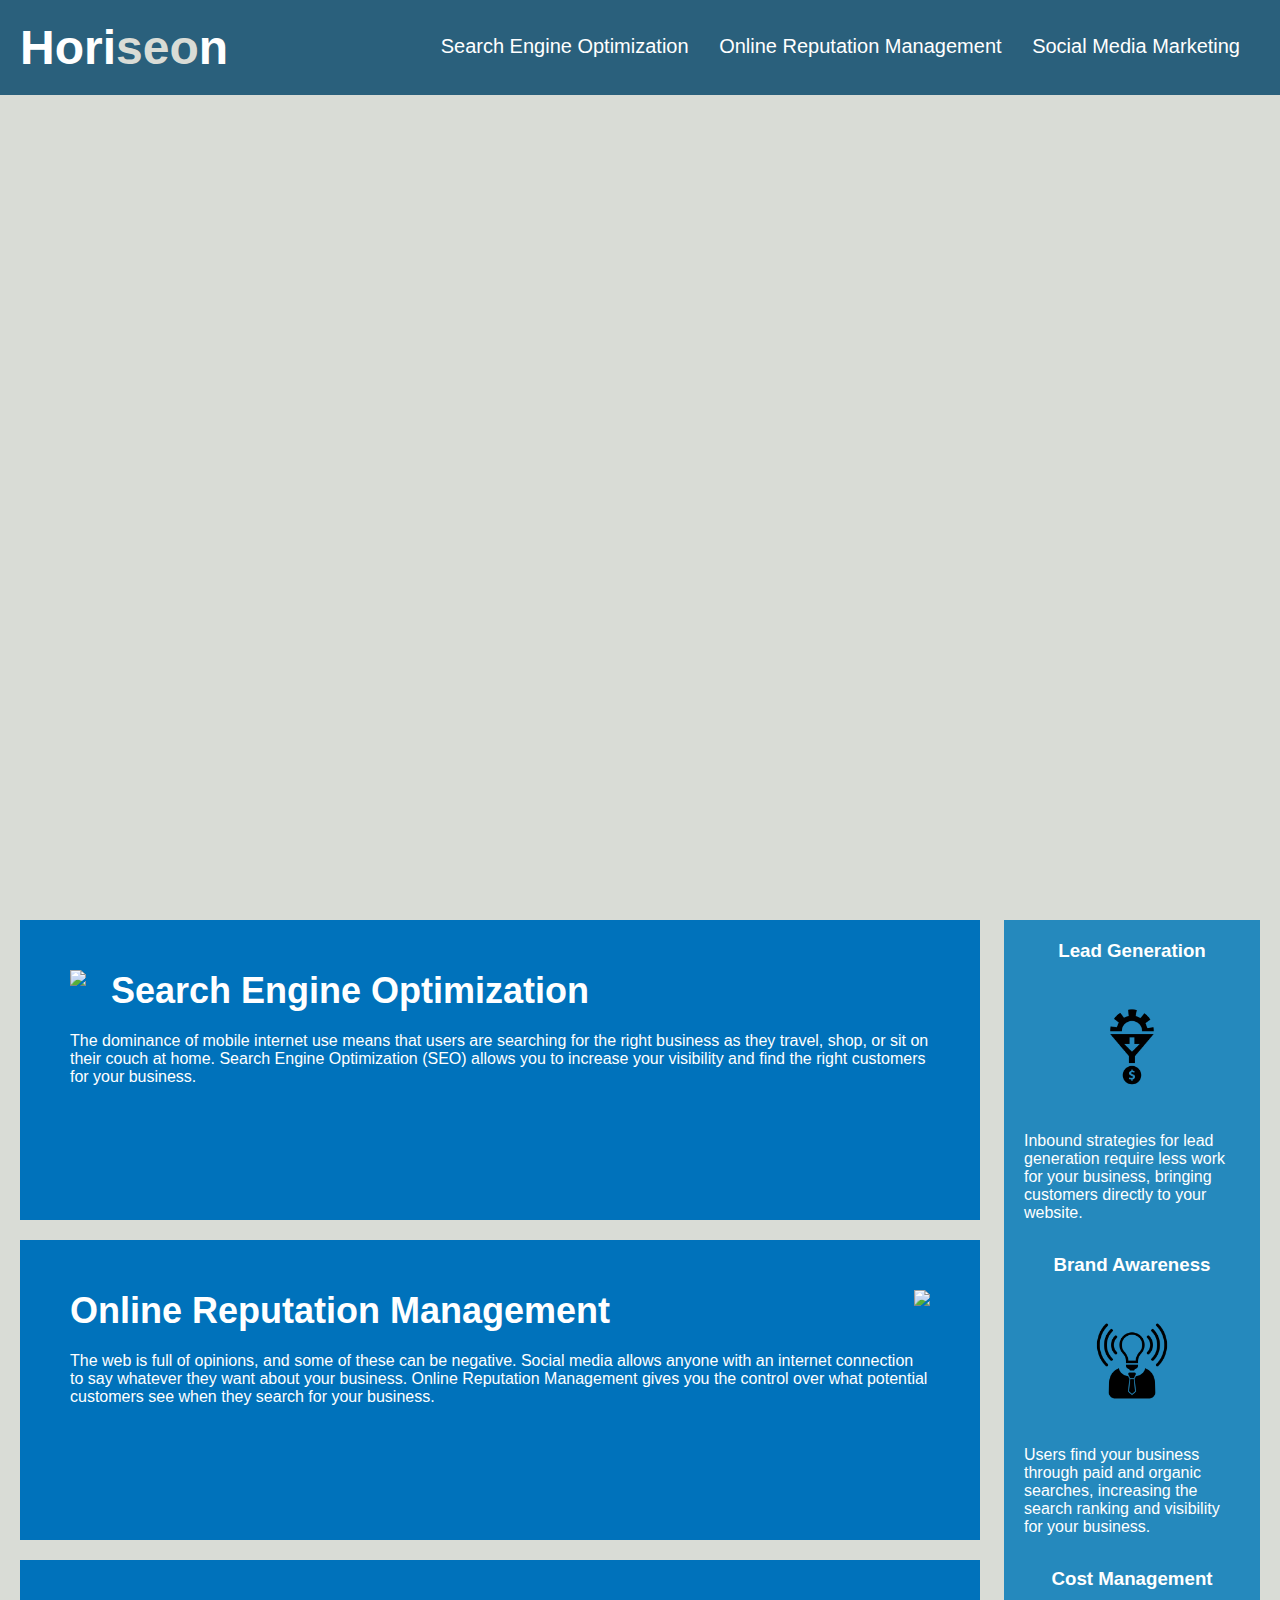
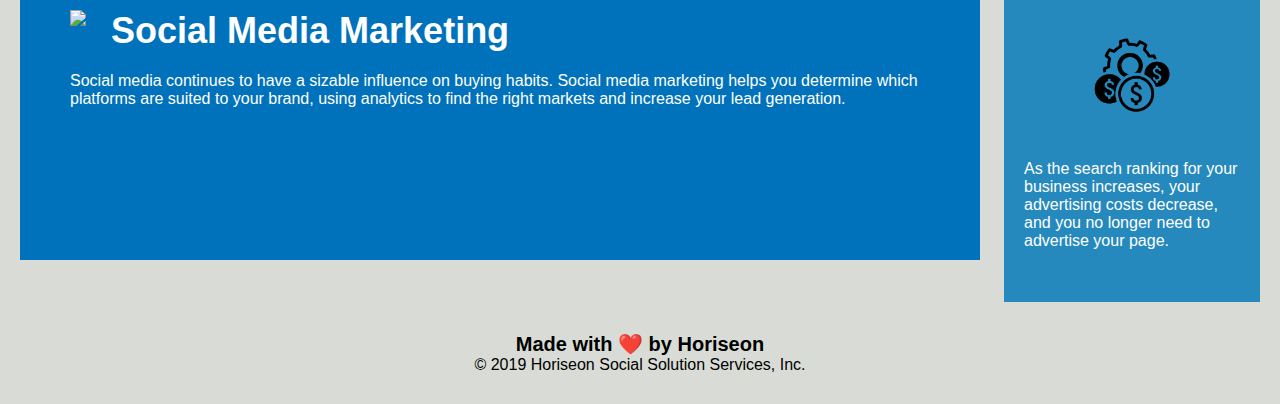
==== 02-Homework/Develop/index.html @ b1affea1 "testing if this is the correct homework this time" ====
<!DOCTYPE html>
<html lang="en-us">

<head>
    <meta charset="UTF-8" />
    <link rel="stylesheet" href="./assets/css/style.css">
    <title>website</title>
</head>

<body>
    <div class="header">
        <h1>Hori<span class="seo">seo</span>n</h1>
        <div>
            <ul>
                <li>
                    <a href="#search-engine-optimization">Search Engine Optimization</a>
                </li>
                <li>
                    <a href="#online-reputation-management">Online Reputation Management</a>
                </li>
                <li>
                    <a href="#social-media-marketing">Social Media Marketing</a>
                </li>
            </ul>
        </div>
    </div>
    <div class="hero"></div>
    <div class="content">
        <div class="search-engine-optimization">
            <img src="./assets/images/search-engine-optimization.jpg" class="float-left" />
            <h2>Search Engine Optimization</h2>
            <p>
                The dominance of mobile internet use means that users are searching for the right business as they travel, shop, or sit on their couch at home. Search Engine Optimization (SEO) allows you to increase your visibility and find the right customers for your business.
            </p>
        </div>
        <div id="online-reputation-management" class="online-reputation-management">
            <img src="./assets/images/online-reputation-management.jpg" class="float-right" />
            <h2>Online Reputation Management</h2>
            <p>
                The web is full of opinions, and some of these can be negative. Social media allows anyone with an internet connection to say whatever they want about your business. Online Reputation Management gives you the control over what potential customers see when they search for your business.
            </p>
        </div>
        <div id="social-media-marketing" class="social-media-marketing">
            <img src="./assets/images/social-media-marketing.jpg" class="float-left" />
            <h2>Social Media Marketing</h2>
            <p>
                Social media continues to have a sizable influence on buying habits. Social media marketing helps you determine which platforms are suited to your brand, using analytics to find the right markets and increase your lead generation.
            </p>
        </div>
    </div>
    <div class="benefits">
        <div class="benefit-lead">
            <h3>Lead Generation</h3>
            <img src="./assets/images/lead-generation.png" />
            <p>
                Inbound strategies for lead generation require less work for your business, bringing customers directly to your website.
            </p>
        </div>
        <div class="benefit-brand">
            <h3>Brand Awareness</h3>
            <img src="./assets/images/brand-awareness.png" />
            <p>
                Users find your business through paid and organic searches, increasing the search ranking and visibility for your business.
            </p>
        </div>
        <div class="benefit-cost">
            <h3>Cost Management</h3>
            <img src="./assets/images/cost-management.png"></img>
            <p>
                As the search ranking for your business increases, your advertising costs decrease, and you no longer need to advertise your page.
            </p>
        </div>
    </div>
    <div class="footer">
        <h2>Made with ❤️️ by Horiseon</h2>
        <p>
            &copy; 2019 Horiseon Social Solution Services, Inc.
        </p>
    </div>
</body>

</html>
---- 02-Homework/Develop/assets/css/style.css ----
* {
    box-sizing: border-box;
    padding: 0;
    margin: 0;
}

body {
    background-color: #d9dcd6;
}

.header {
    padding: 20px;
    font-family: 'Trebuchet MS', 'Lucida Sans Unicode', 'Lucida Grande', 'Lucida Sans', Arial, sans-serif;
    background-color: #2a607c;
    color: #ffffff;
}

.header h1 {
    display: inline-block;
    font-size: 48px;
}

.header h1 .seo {
    color: #d9dcd6;
}

.header div {
    padding-top: 15px;
    margin-right: 20px;
    float: right;
    font-family: 'Gill Sans', 'Gill Sans MT', Calibri, 'Trebuchet MS', sans-serif;
    font-size: 20px;
}

.header div ul {
    list-style-type: none;
}

.header div ul li {
    display: inline-block;
    margin-left: 25px;
}

a {
    color: #ffffff;
    text-decoration: none;
}

p {
    font-size: 16px;
}

.hero {
    height: 800px;
    width: 100%;
    margin-bottom: 25px;
    background-image: url("../images/digital-marketing-meeting.jpg");
    background-size: cover;
    background-position: center;
}

.float-left {
    float: left;
    margin-right: 25px;
}

.float-right {
    float: right;
    margin-left: 25px;
}

.content {
    width: 75%;
    display: inline-block;
    margin-left: 20px;
}

.benefits {
    margin-right: 20px;
    padding: 20px;
    clear: both;
    float: right;
    width: 20%;
    height: 100%;
    font-family: 'Gill Sans', 'Gill Sans MT', Calibri, 'Trebuchet MS', sans-serif;
    background-color: #2589bd;
}

.benefit-lead {
    margin-bottom: 32px;
    color: #ffffff;
}

.benefit-brand {
    margin-bottom: 32px;
    color: #ffffff;
}

.benefit-cost {
    margin-bottom: 32px;
    color: #ffffff;
}

.benefit-lead h3 {
    margin-bottom: 10px;
    text-align: center;
}

.benefit-brand h3 {
    margin-bottom: 10px;
    text-align: center;
}

.benefit-cost h3 {
    margin-bottom: 10px;
    text-align: center;
}

.benefit-lead img {
    display: block;
    margin: 10px auto;
    max-width: 150px;
}

.benefit-brand img {
    display: block;
    margin: 10px auto;
    max-width: 150px;
}

.benefit-cost img {
    display: block;
    margin: 10px auto;
    max-width: 150px;
}

.search-engine-optimization {
    margin-bottom: 20px;
    padding: 50px;
    height: 300px;
    font-family: 'Gill Sans', 'Gill Sans MT', Calibri, 'Trebuchet MS', sans-serif;
    background-color: #0072bb;
    color: #ffffff;
}

.online-reputation-management {
    margin-bottom: 20px;
    padding: 50px;
    height: 300px;
    font-family: 'Gill Sans', 'Gill Sans MT', Calibri, 'Trebuchet MS', sans-serif;
    background-color: #0072bb;
    color: #ffffff;
}

.social-media-marketing {
    margin-bottom: 20px;
    padding: 50px;
    height: 300px;
    font-family: 'Gill Sans', 'Gill Sans MT', Calibri, 'Trebuchet MS', sans-serif;
    background-color: #0072bb;
    color: #ffffff;
}

.search-engine-optimization img {
    max-height: 200px;
}

.online-reputation-management img {
    max-height: 200px;
}

.social-media-marketing img {
    max-height: 200px;
}

.search-engine-optimization h2 {
    margin-bottom: 20px;
    font-size: 36px;
}

.online-reputation-management h2 {
    margin-bottom: 20px;
    font-size: 36px;
}

.social-media-marketing h2 {
    margin-bottom: 20px;
    font-size: 36px;
}

.footer {
    padding: 30px;
    clear: both;
    font-family: 'Trebuchet MS', 'Lucida Sans Unicode', 'Lucida Grande', 'Lucida Sans', Arial, sans-serif;
    text-align: center;
}

.footer h2 {
    font-size: 20px;
}
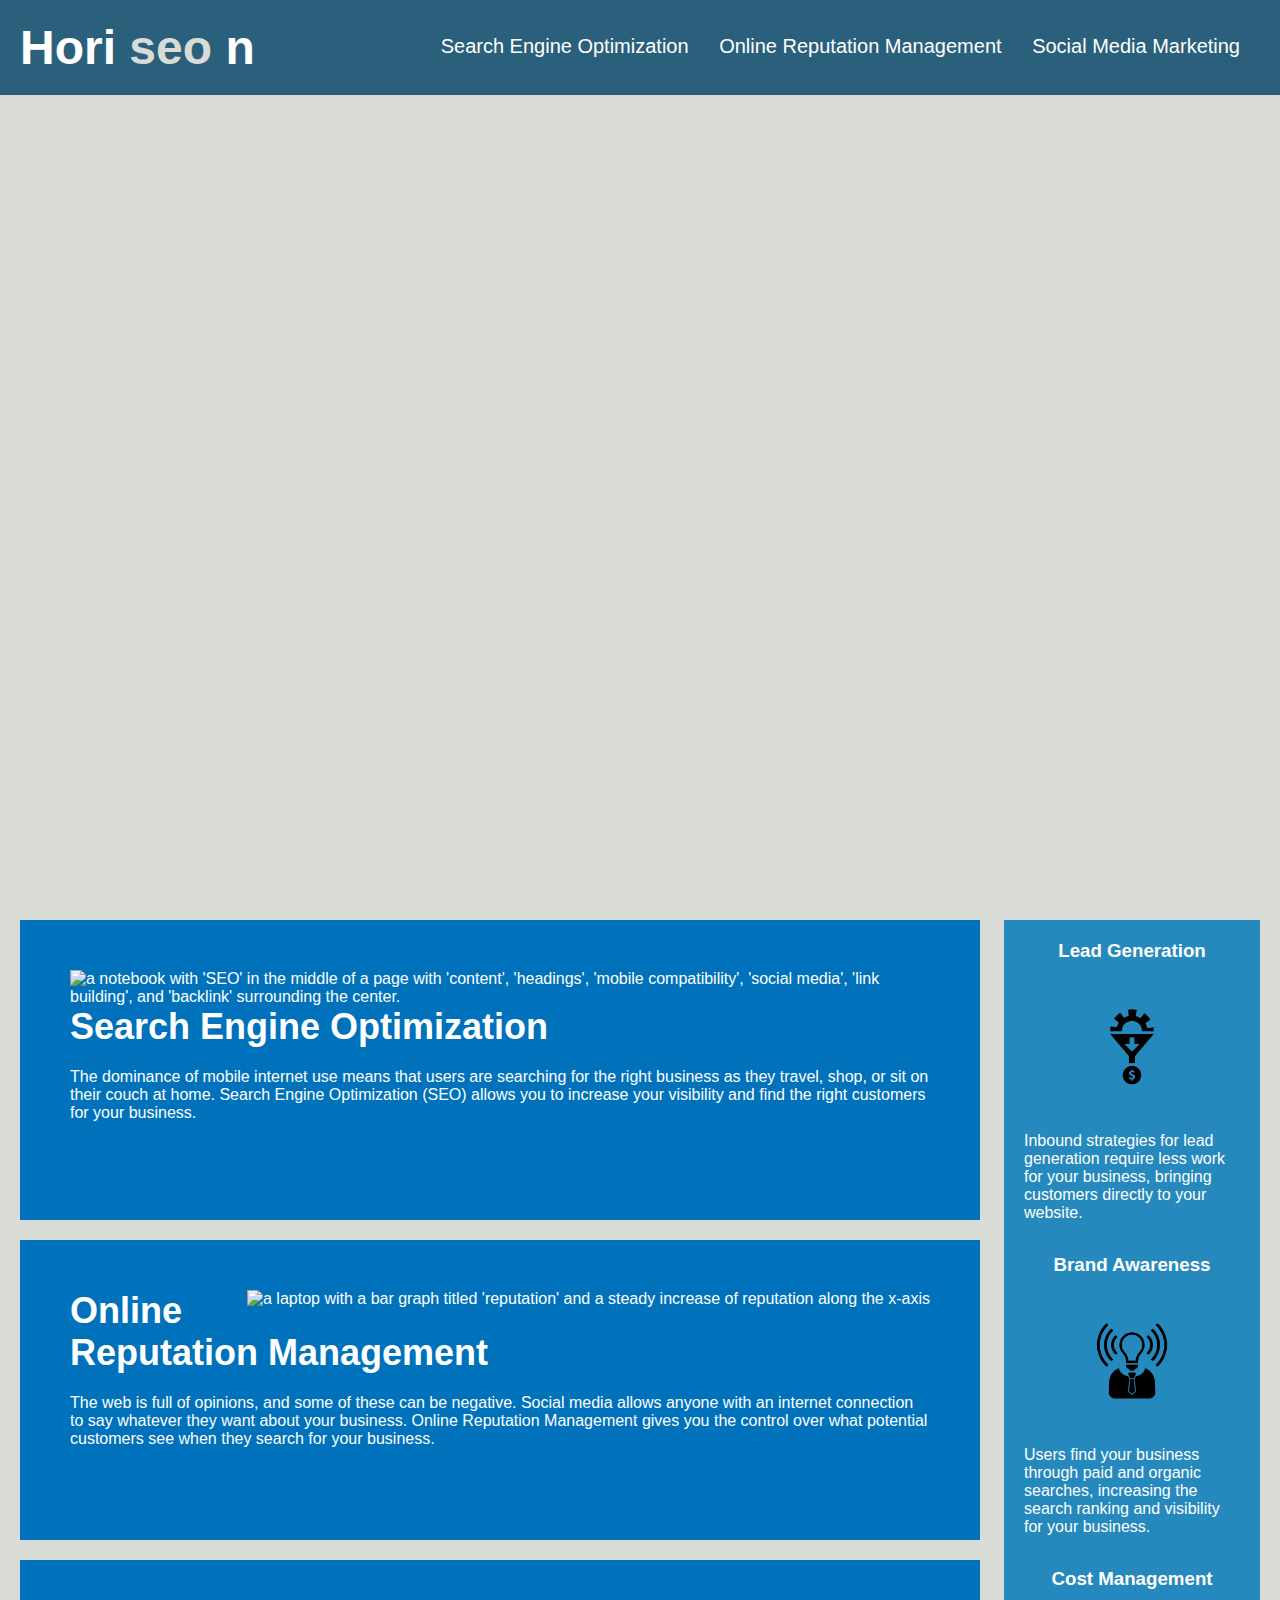
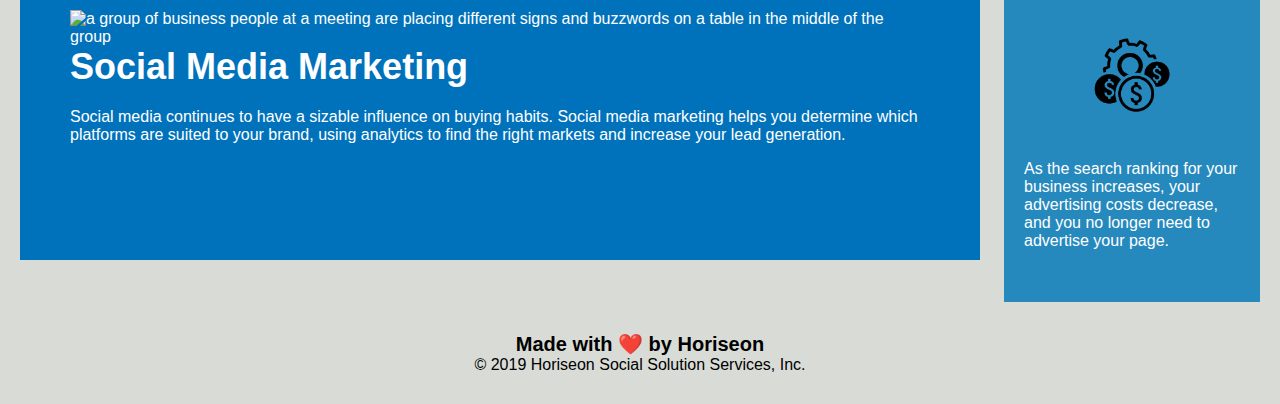
==== commit 23552eb7: "Added alt tags to every image, did some basic cleaning of HTML, gave a descriptive title, and made a" ====
--- a/02-Homework/Develop/index.html
+++ b/02-Homework/Develop/index.html
@@ -1,15 +1,31 @@
 <!DOCTYPE html>
+
+<!--all images have alt-text
+title element has a descriptive title
+need to make HTML elements semantic https://www.w3schools.com/html/html5_semantic_elements.asp
+need to make HTML elements structure understandable
+need to check the headers' semantics
+need to add descriptions to HTML/CSS elements
+need to go into CSS and optimize it by reducing redundancy-->
+
 <html lang="en-us">
 
 <head>
     <meta charset="UTF-8" />
     <link rel="stylesheet" href="./assets/css/style.css">
-    <title>website</title>
+    <title>Horiseon Home Page</title>
+    <link rel="icon" href="assets/images/brand-awareness.png" type="img/gif" sizes="16x16">
 </head>
 
 <body>
     <div class="header">
-        <h1>Hori<span class="seo">seo</span>n</h1>
+        <h1>Hori
+            <span class="seo">
+                seo
+            </span>
+            n
+        </h1>
+        
         <div>
             <ul>
                 <li>
@@ -24,53 +40,75 @@
             </ul>
         </div>
     </div>
+
     <div class="hero"></div>
+
     <div class="content">
         <div class="search-engine-optimization">
-            <img src="./assets/images/search-engine-optimization.jpg" class="float-left" />
+            <img src="./assets/images/search-engine-optimization.jpg" class="float-left" alt = "a notebook with 'SEO' in
+            the middle of a page with 'content', 'headings', 'mobile compatibility', 'social media', 'link building', 
+            and 'backlink' surrounding the center."/>
             <h2>Search Engine Optimization</h2>
             <p>
-                The dominance of mobile internet use means that users are searching for the right business as they travel, shop, or sit on their couch at home. Search Engine Optimization (SEO) allows you to increase your visibility and find the right customers for your business.
+                The dominance of mobile internet use means that users are searching for the right business as they travel, 
+                shop, or sit on their couch at home. Search Engine Optimization (SEO) allows you to increase your visibility 
+                and find the right customers for your business.
             </p>
         </div>
+        
         <div id="online-reputation-management" class="online-reputation-management">
-            <img src="./assets/images/online-reputation-management.jpg" class="float-right" />
+            <img src="./assets/images/online-reputation-management.jpg" class="float-right" alt = "a laptop with a bar graph titled
+            'reputation' and a steady increase of reputation along the x-axis"/>
             <h2>Online Reputation Management</h2>
             <p>
-                The web is full of opinions, and some of these can be negative. Social media allows anyone with an internet connection to say whatever they want about your business. Online Reputation Management gives you the control over what potential customers see when they search for your business.
+                The web is full of opinions, and some of these can be negative. Social media allows anyone with an internet 
+                connection to say whatever they want about your business. Online Reputation Management gives you the control 
+                over what potential customers see when they search for your business.
             </p>
         </div>
+       
         <div id="social-media-marketing" class="social-media-marketing">
-            <img src="./assets/images/social-media-marketing.jpg" class="float-left" />
+            <img src="./assets/images/social-media-marketing.jpg" class="float-left" alt = "a group of business people
+            at a meeting are placing different signs and buzzwords on a table in the middle of the group"/>
             <h2>Social Media Marketing</h2>
             <p>
-                Social media continues to have a sizable influence on buying habits. Social media marketing helps you determine which platforms are suited to your brand, using analytics to find the right markets and increase your lead generation.
+                Social media continues to have a sizable influence on buying habits. Social media marketing helps you 
+                determine which platforms are suited to your brand, using analytics to find the right markets and 
+                increase your lead generation.
             </p>
         </div>
     </div>
+    
     <div class="benefits">
         <div class="benefit-lead">
             <h3>Lead Generation</h3>
-            <img src="./assets/images/lead-generation.png" />
+            <img src="./assets/images/lead-generation.png" alt = "a small graphic of a gear on top of a funnel
+            that leads to a coin with a dollar sign. this graphic implies that generating leads will lead to money"/>
             <p>
                 Inbound strategies for lead generation require less work for your business, bringing customers directly to your website.
             </p>
         </div>
+        
         <div class="benefit-brand">
             <h3>Brand Awareness</h3>
-            <img src="./assets/images/brand-awareness.png" />
+            <img src="./assets/images/brand-awareness.png" alt = "a small graphic of a lightbulb taking the place of
+            a person's head indicating that the man is generating brand awareness."/>
             <p>
                 Users find your business through paid and organic searches, increasing the search ranking and visibility for your business.
             </p>
         </div>
+        
         <div class="benefit-cost">
             <h3>Cost Management</h3>
-            <img src="./assets/images/cost-management.png"></img>
+            <img src="./assets/images/cost-management.png" alt = "a small graphic of a gear behind three coins with dollar
+            signs. this implies that costs will affect your work.">
             <p>
                 As the search ranking for your business increases, your advertising costs decrease, and you no longer need to advertise your page.
             </p>
         </div>
+
     </div>
+    
     <div class="footer">
         <h2>Made with ❤️️ by Horiseon</h2>
         <p>
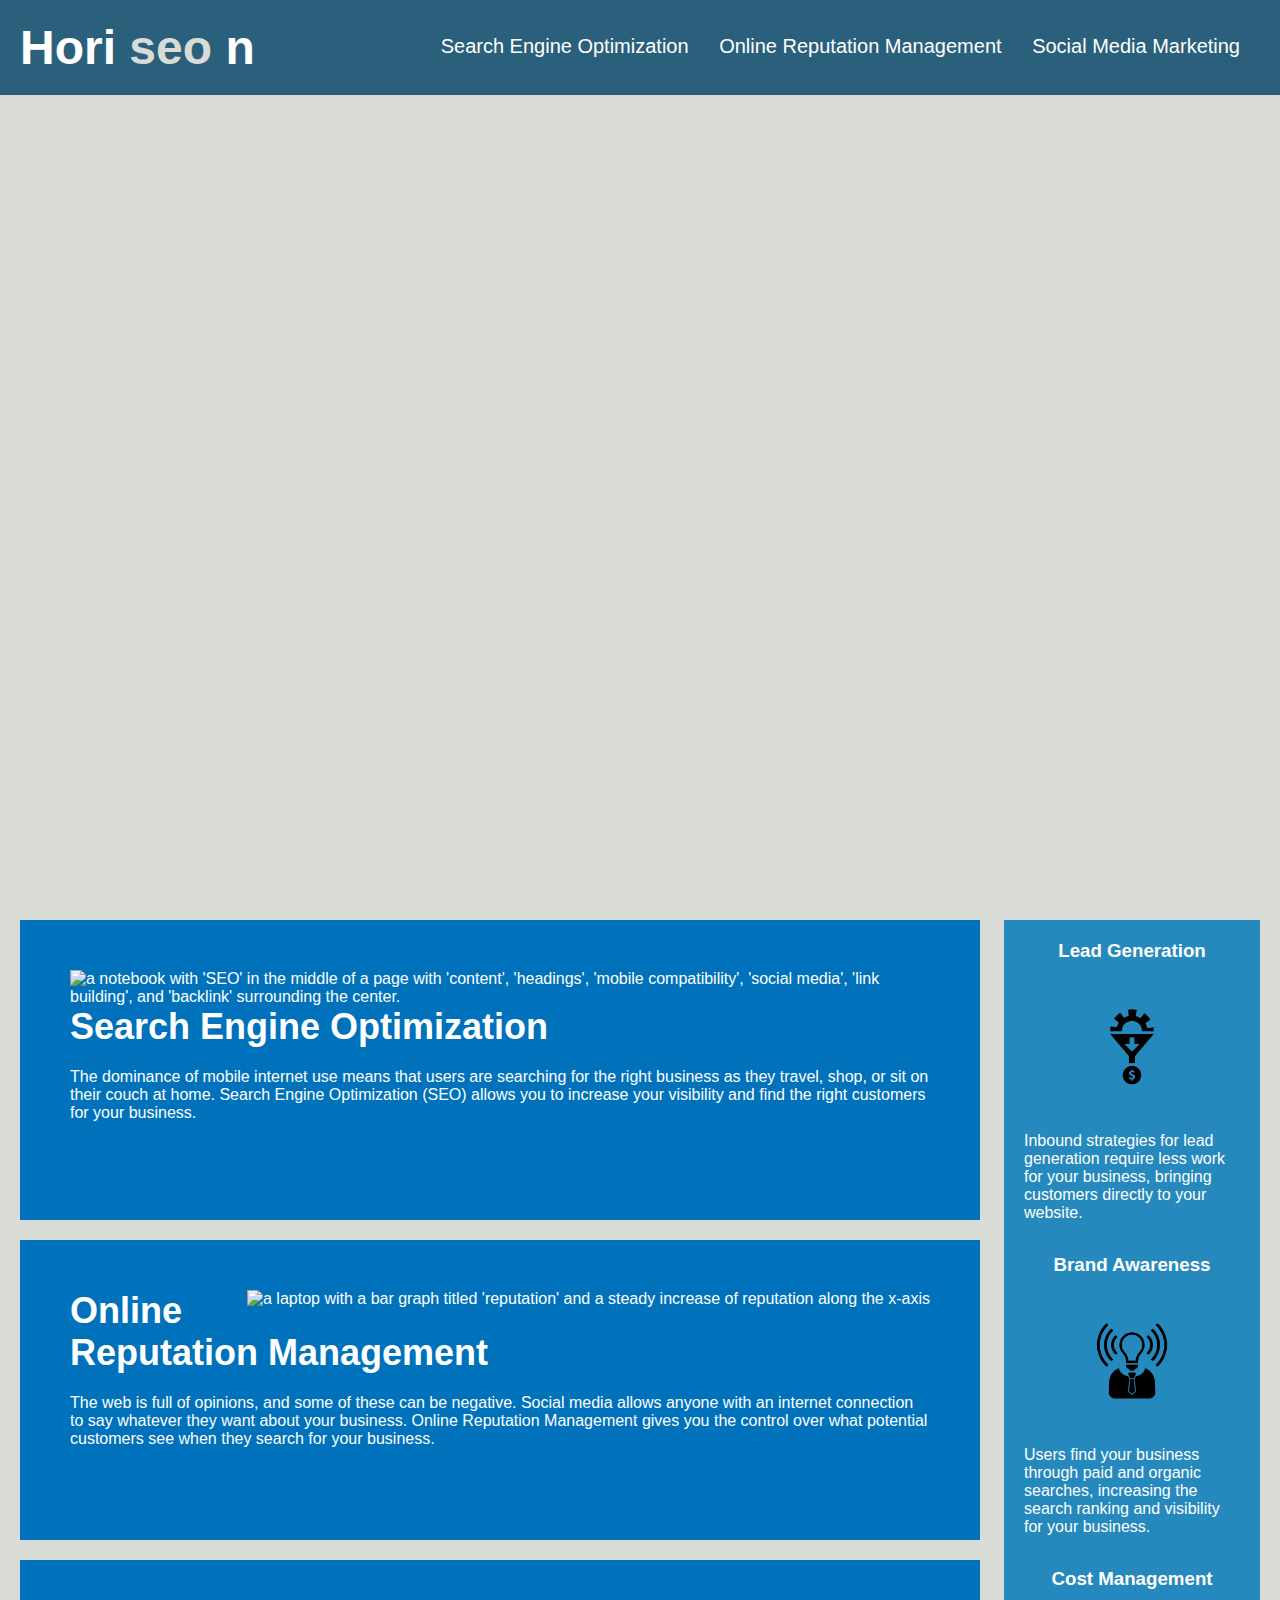
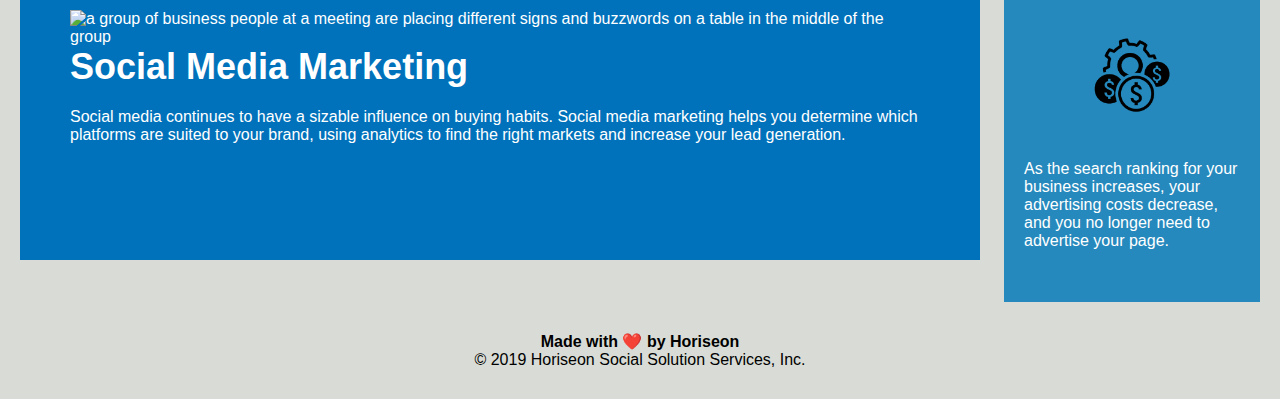
==== commit 50fd8666: "Added spacing and consistent formatting to index.html, made the HTML elements semantic, added descri" ====
--- a/02-Homework/Develop/index.html
+++ b/02-Homework/Develop/index.html
@@ -2,31 +2,37 @@
 
 <!--all images have alt-text
 title element has a descriptive title
-need to make HTML elements semantic https://www.w3schools.com/html/html5_semantic_elements.asp
-need to make HTML elements structure understandable
-need to check the headers' semantics
-need to add descriptions to HTML/CSS elements
-need to go into CSS and optimize it by reducing redundancy-->
+correctly ordered h elements in descending order
+made the HTML elements semantic
+added spacing and consistent formatting to make the HTML elements structure understandable
+made sure the headers' semantics were in proper descending order
+added descriptions to changes on HTML page
+need to add descriptions to CSS elements
+need to go into CSS and optimize it by reducing redundancy
+need to update the Readme file to explain what I've done-->
 
 <html lang="en-us">
 
 <head>
     <meta charset="UTF-8" />
     <link rel="stylesheet" href="./assets/css/style.css">
+    <!--Changed the title to something more descriptive-->
     <title>Horiseon Home Page</title>
     <link rel="icon" href="assets/images/brand-awareness.png" type="img/gif" sizes="16x16">
 </head>
 
 <body>
-    <div class="header">
+    <!--As the class indicates, this is the heading of the page, and should be marked as such-->
+    <header class="header">
         <h1>Hori
             <span class="seo">
                 seo
             </span>
             n
         </h1>
-        
-        <div>
+
+    <!--This is a list of links to other pages, and should be indicated as such with the nav tag-->    
+        <nav>
             <ul>
                 <li>
                     <a href="#search-engine-optimization">Search Engine Optimization</a>
@@ -38,13 +44,15 @@
                     <a href="#social-media-marketing">Social Media Marketing</a>
                 </li>
             </ul>
-        </div>
-    </div>
+        </nav>
+    </header>
 
-    <div class="hero"></div>
+    <!--This is the standalone background figure and has been marked with the figure tag to indicate as such-->
+    <figure class="hero"></figure>
 
-    <div class="content">
-        <div class="search-engine-optimization">
+    <!--This is an individual section of three articles, so the whole section has been defined with the section tag and the three articles have been defined as articles-->    
+    <section class="content">
+        <article class="search-engine-optimization">
             <img src="./assets/images/search-engine-optimization.jpg" class="float-left" alt = "a notebook with 'SEO' in
             the middle of a page with 'content', 'headings', 'mobile compatibility', 'social media', 'link building', 
             and 'backlink' surrounding the center."/>
@@ -54,9 +62,9 @@
                 shop, or sit on their couch at home. Search Engine Optimization (SEO) allows you to increase your visibility 
                 and find the right customers for your business.
             </p>
-        </div>
+        </article>
         
-        <div id="online-reputation-management" class="online-reputation-management">
+        <article id="online-reputation-management" class="online-reputation-management">
             <img src="./assets/images/online-reputation-management.jpg" class="float-right" alt = "a laptop with a bar graph titled
             'reputation' and a steady increase of reputation along the x-axis"/>
             <h2>Online Reputation Management</h2>
@@ -65,9 +73,9 @@
                 connection to say whatever they want about your business. Online Reputation Management gives you the control 
                 over what potential customers see when they search for your business.
             </p>
-        </div>
+        </article>
        
-        <div id="social-media-marketing" class="social-media-marketing">
+        <article id="social-media-marketing" class="social-media-marketing">
             <img src="./assets/images/social-media-marketing.jpg" class="float-left" alt = "a group of business people
             at a meeting are placing different signs and buzzwords on a table in the middle of the group"/>
             <h2>Social Media Marketing</h2>
@@ -76,45 +84,48 @@
                 determine which platforms are suited to your brand, using analytics to find the right markets and 
                 increase your lead generation.
             </p>
-        </div>
-    </div>
+        </article>
+    </section>
     
-    <div class="benefits">
-        <div class="benefit-lead">
+    <!--Because this section of the website populates the right side of the page, the section semantic tag seemed appropriate as a group of multiple related asides-->
+    <section class="benefits">
+
+        <aside class="benefit-lead">
             <h3>Lead Generation</h3>
             <img src="./assets/images/lead-generation.png" alt = "a small graphic of a gear on top of a funnel
             that leads to a coin with a dollar sign. this graphic implies that generating leads will lead to money"/>
             <p>
                 Inbound strategies for lead generation require less work for your business, bringing customers directly to your website.
             </p>
-        </div>
+        </aside>
         
-        <div class="benefit-brand">
+        <aside class="benefit-brand">
             <h3>Brand Awareness</h3>
             <img src="./assets/images/brand-awareness.png" alt = "a small graphic of a lightbulb taking the place of
             a person's head indicating that the man is generating brand awareness."/>
             <p>
                 Users find your business through paid and organic searches, increasing the search ranking and visibility for your business.
             </p>
-        </div>
+        </aside>
         
-        <div class="benefit-cost">
+        <aside class="benefit-cost">
             <h3>Cost Management</h3>
             <img src="./assets/images/cost-management.png" alt = "a small graphic of a gear behind three coins with dollar
             signs. this implies that costs will affect your work.">
             <p>
                 As the search ranking for your business increases, your advertising costs decrease, and you no longer need to advertise your page.
             </p>
-        </div>
+        </aside>
 
-    </div>
+    </section>
     
-    <div class="footer">
-        <h2>Made with ❤️️ by Horiseon</h2>
+    <!--As the class indicates, this is the footer of the page, and should be marked as such-->
+    <footer class="footer">
+        <h4>Made with ❤️️ by Horiseon</h4>
         <p>
             &copy; 2019 Horiseon Social Solution Services, Inc.
         </p>
-    </div>
+    </footer>
 </body>
 
 </html>
--- a/02-Homework/Develop/assets/css/style.css
+++ b/02-Homework/Develop/assets/css/style.css
@@ -24,7 +24,9 @@
     color: #d9dcd6;
 }
 
-.header div {
+/*After changing the header div tag to "nav", I updated the CSS selector to match*/
+
+.header nav {
     padding-top: 15px;
     margin-right: 20px;
     float: right;
@@ -32,11 +34,15 @@
     font-size: 20px;
 }
 
-.header div ul {
+/*After changing the header div tag to "nav", I updated the CSS selector to match*/
+
+.header nav ul {
     list-style-type: none;
 }
 
-.header div ul li {
+/*After changing the header div tag to "nav", I updated the CSS selector to match*/
+
+.header nav ul li {
     display: inline-block;
     margin-left: 25px;
 }
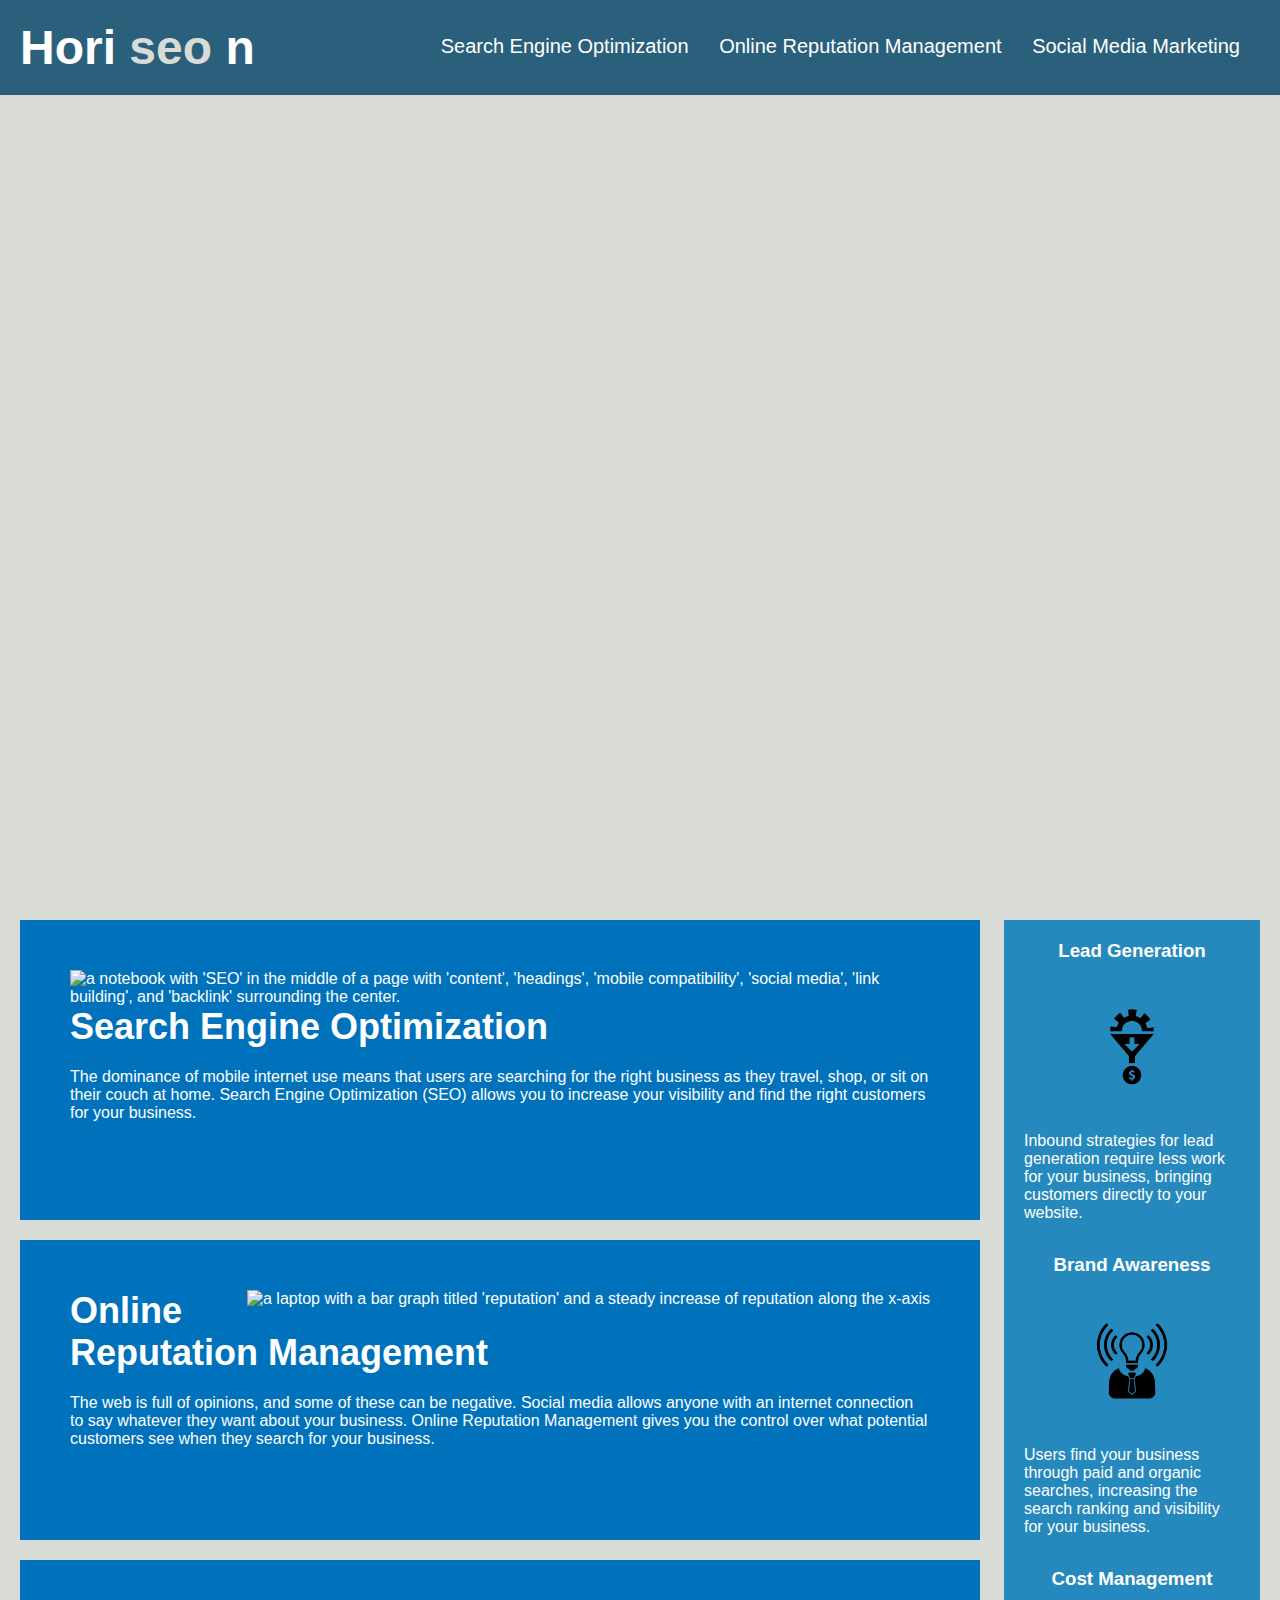
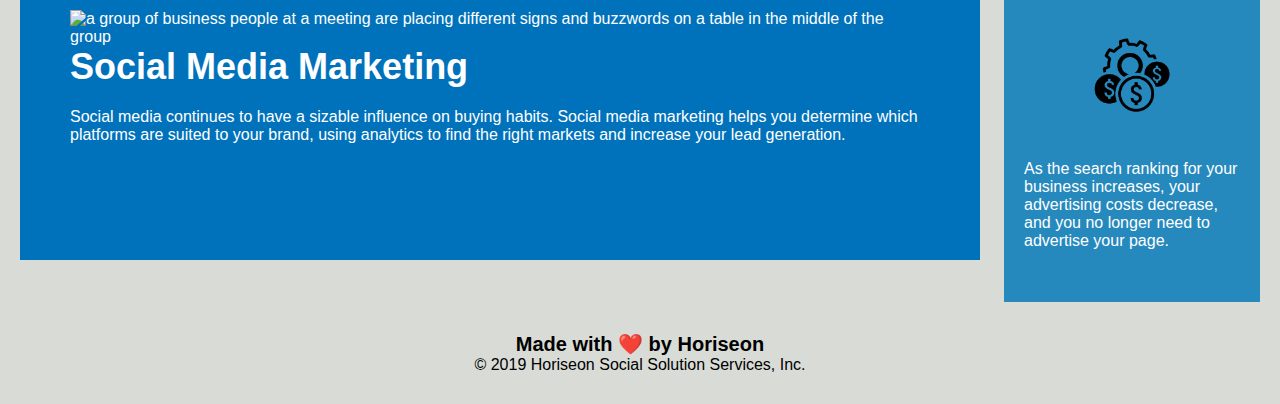
==== commit 71252bc5: "Rearranged the CSS code file to organize the selectors in order of appearance in the index.html file" ====
--- a/02-Homework/Develop/index.html
+++ b/02-Homework/Develop/index.html
@@ -7,7 +7,7 @@
 added spacing and consistent formatting to make the HTML elements structure understandable
 made sure the headers' semantics were in proper descending order
 added descriptions to changes on HTML page
-need to add descriptions to CSS elements
+added descriptions to CSS explaining how I reorganized the code from top to bottom in order of each element's first appearance in the index.html file
 need to go into CSS and optimize it by reducing redundancy
 need to update the Readme file to explain what I've done-->
 
@@ -64,7 +64,8 @@
             </p>
         </article>
         
-        <article id="online-reputation-management" class="online-reputation-management">
+        <!--The id "online-reputation-management" was not used in the CSS, so I took it out of this article's definition-->
+        <article class="online-reputation-management">
             <img src="./assets/images/online-reputation-management.jpg" class="float-right" alt = "a laptop with a bar graph titled
             'reputation' and a steady increase of reputation along the x-axis"/>
             <h2>Online Reputation Management</h2>
@@ -75,7 +76,8 @@
             </p>
         </article>
        
-        <article id="social-media-marketing" class="social-media-marketing">
+        <!--The id "social-media-marketing" was not used in the CSS, so I took it out of this article's definition-->
+        <article class="social-media-marketing">
             <img src="./assets/images/social-media-marketing.jpg" class="float-left" alt = "a group of business people
             at a meeting are placing different signs and buzzwords on a table in the middle of the group"/>
             <h2>Social Media Marketing</h2>
--- a/02-Homework/Develop/assets/css/style.css
+++ b/02-Homework/Develop/assets/css/style.css
@@ -50,10 +50,6 @@
 a {
     color: #ffffff;
     text-decoration: none;
-}
-
-p {
-    font-size: 16px;
 }
 
 .hero {
@@ -65,20 +61,87 @@
     background-position: center;
 }
 
-.float-left {
-    float: left;
-    margin-right: 25px;
-}
-
-.float-right {
-    float: right;
-    margin-left: 25px;
-}
-
+/*Moved content CSS below hero CSS as that is how the elements are related in HTML*/
 .content {
     width: 75%;
     display: inline-block;
     margin-left: 20px;
+}
+
+/*Moved SEO CSS and its parts after content because that is where the tag is releavant*/
+.search-engine-optimization {
+    margin-bottom: 20px;
+    padding: 50px;
+    height: 300px;
+    font-family: 'Gill Sans', 'Gill Sans MT', Calibri, 'Trebuchet MS', sans-serif;
+    background-color: #0072bb;
+    color: #ffffff;
+}
+
+.search-engine-optimization img {
+    max-height: 200px;
+}
+
+.search-engine-optimization h2 {
+    margin-bottom: 20px;
+    font-size: 36px;
+}
+
+.float-left {
+    float: left;
+    margin-right: 25px;
+}
+
+/*Moved p CSS after float-left as that is the first time the element appears in the index file*/
+p {
+    font-size: 16px;
+}
+
+/*Moved entire CSS block of .online-reputation-management after .search-engine-optimization because that is where it comes on the page's content*/
+
+.online-reputation-management {
+    margin-bottom: 20px;
+    padding: 50px;
+    height: 300px;
+    font-family: 'Gill Sans', 'Gill Sans MT', Calibri, 'Trebuchet MS', sans-serif;
+    background-color: #0072bb;
+    color: #ffffff;
+}
+
+/*The first float-right element appears in the .online-reputation-management section, which is why its CSS properties are defined here and not alongside the .float-left definition*/
+
+.float-right {
+    float: right;
+    margin-left: 25px;
+}
+
+.online-reputation-management img {
+    max-height: 200px;
+}
+
+.online-reputation-management h2 {
+    margin-bottom: 20px;
+    font-size: 36px;
+}
+
+/*Directly after the .online-reputation-management comes the .social-media-marketing section, so its CSS has been moved below it*/
+
+.social-media-marketing {
+    margin-bottom: 20px;
+    padding: 50px;
+    height: 300px;
+    font-family: 'Gill Sans', 'Gill Sans MT', Calibri, 'Trebuchet MS', sans-serif;
+    background-color: #0072bb;
+    color: #ffffff;
+}
+
+.social-media-marketing img {
+    max-height: 200px;
+}
+
+.social-media-marketing h2 {
+    margin-bottom: 20px;
+    font-size: 36px;
 }
 
 .benefits {
@@ -92,32 +155,14 @@
     background-color: #2589bd;
 }
 
+/*The three separate benefit asides have had their separate CSS specifications ordered together for easier finding of each category's parts*/
+
 .benefit-lead {
     margin-bottom: 32px;
     color: #ffffff;
 }
 
-.benefit-brand {
-    margin-bottom: 32px;
-    color: #ffffff;
-}
-
-.benefit-cost {
-    margin-bottom: 32px;
-    color: #ffffff;
-}
-
 .benefit-lead h3 {
-    margin-bottom: 10px;
-    text-align: center;
-}
-
-.benefit-brand h3 {
-    margin-bottom: 10px;
-    text-align: center;
-}
-
-.benefit-cost h3 {
     margin-bottom: 10px;
     text-align: center;
 }
@@ -128,72 +173,38 @@
     max-width: 150px;
 }
 
+.benefit-brand {
+    margin-bottom: 32px;
+    color: #ffffff;
+}
+
+.benefit-brand h3 {
+    margin-bottom: 10px;
+    text-align: center;
+}
+
 .benefit-brand img {
     display: block;
     margin: 10px auto;
     max-width: 150px;
 }
 
+.benefit-cost {
+    margin-bottom: 32px;
+    color: #ffffff;
+}
+
+.benefit-cost h3 {
+    margin-bottom: 10px;
+    text-align: center;
+}
+
 .benefit-cost img {
     display: block;
     margin: 10px auto;
     max-width: 150px;
 }
 
-.search-engine-optimization {
-    margin-bottom: 20px;
-    padding: 50px;
-    height: 300px;
-    font-family: 'Gill Sans', 'Gill Sans MT', Calibri, 'Trebuchet MS', sans-serif;
-    background-color: #0072bb;
-    color: #ffffff;
-}
-
-.online-reputation-management {
-    margin-bottom: 20px;
-    padding: 50px;
-    height: 300px;
-    font-family: 'Gill Sans', 'Gill Sans MT', Calibri, 'Trebuchet MS', sans-serif;
-    background-color: #0072bb;
-    color: #ffffff;
-}
-
-.social-media-marketing {
-    margin-bottom: 20px;
-    padding: 50px;
-    height: 300px;
-    font-family: 'Gill Sans', 'Gill Sans MT', Calibri, 'Trebuchet MS', sans-serif;
-    background-color: #0072bb;
-    color: #ffffff;
-}
-
-.search-engine-optimization img {
-    max-height: 200px;
-}
-
-.online-reputation-management img {
-    max-height: 200px;
-}
-
-.social-media-marketing img {
-    max-height: 200px;
-}
-
-.search-engine-optimization h2 {
-    margin-bottom: 20px;
-    font-size: 36px;
-}
-
-.online-reputation-management h2 {
-    margin-bottom: 20px;
-    font-size: 36px;
-}
-
-.social-media-marketing h2 {
-    margin-bottom: 20px;
-    font-size: 36px;
-}
-
 .footer {
     padding: 30px;
     clear: both;
@@ -201,6 +212,8 @@
     text-align: center;
 }
 
-.footer h2 {
+/*Changed .footer h2 to .footer h4 to reflect the change in tags on the HTML side*/
+
+.footer h4 {
     font-size: 20px;
 }
